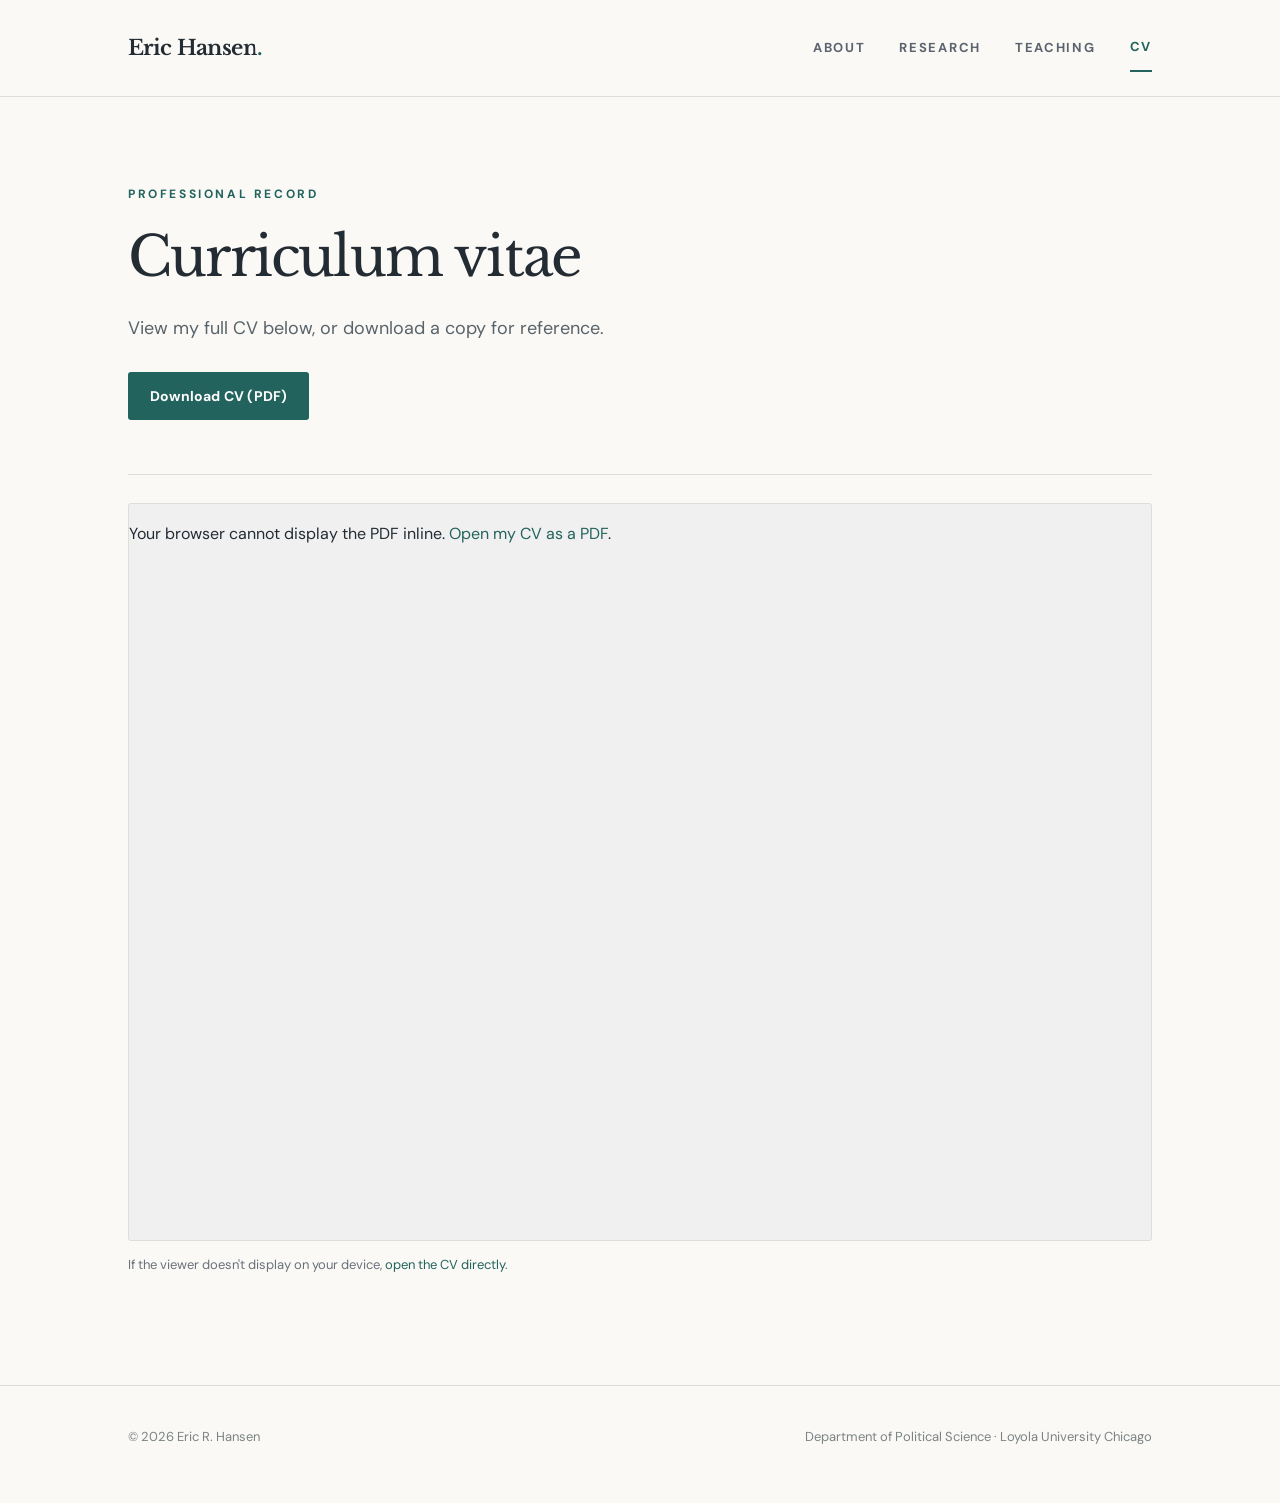
==== cv.html @ 196c2c89 "Add files via upload" ====
<!doctype html>
<html lang="en"><head><meta charset="utf-8"><meta name="viewport" content="width=device-width, initial-scale=1"><meta name="description" content="Curriculum vitae of Eric R. Hansen, viewable as an embedded PDF."><title>CV | Eric R. Hansen</title><link rel="stylesheet" href="styles.css"></head>
<body><header class="site-header"><div class="container header-inner"><a class="brand" href="index.html">Eric Hansen<span class="brand-dot">.</span></a><nav class="nav" aria-label="Primary navigation"><a href="index.html">About</a><a href="research.html">Research</a><a href="teaching.html">Teaching</a><a href="cv.html" aria-current="page">CV</a></nav></div></header>
<main><div class="container"><section class="page-intro cv-intro"><div class="eyebrow">Professional record</div><h1>Curriculum vitae</h1><p>View my full CV below, or download a copy for reference.</p><p><a class="button" href="assets/Hansen_CV.pdf" download="Eric_Hansen_CV.pdf">Download CV (PDF)</a></p></section><section class="content-block cv-block"><object data="assets/Hansen_CV.pdf#view=FitH" type="application/pdf" class="cv-embed" aria-label="Eric R. Hansen curriculum vitae, PDF"><p>Your browser cannot display the PDF inline. <a href="assets/Hansen_CV.pdf">Open my CV as a PDF</a>.</p></object><p class="cv-fallback">If the viewer doesn't display on your device, <a href="assets/Hansen_CV.pdf" target="_blank" rel="noopener">open the CV directly</a>.</p></section></div></main><footer class="footer"><div class="container footer-inner"><span>© <span id="year">2026</span> Eric R. Hansen</span><span>Department of Political Science · Loyola University Chicago</span></div></footer><script>document.getElementById('year').textContent=new Date().getFullYear()</script></body></html>
---- styles.css ----
@import url('https://fonts.googleapis.com/css2?family=DM+Sans:wght@400;500;600;700&family=Libre+Baskerville:wght@400;700&display=swap');
:root{--bg:#faf9f6;--ink:#232b33;--muted:#69717a;--line:#deded8;--accent:#23635d;--accent-light:#e8f0ed;--surface:#fff;--serif:'Libre Baskerville',Georgia,serif;--sans:'DM Sans',Arial,sans-serif}*{box-sizing:border-box}html{scroll-behavior:smooth}body{margin:0;background:var(--bg);color:var(--ink);font-family:var(--sans);font-size:16px;line-height:1.72}a{color:var(--accent);text-decoration:none}a:hover{text-decoration:underline}a:focus-visible{outline:3px solid var(--accent);outline-offset:4px}.container{max-width:1100px;margin:auto;padding:0 38px}.site-header{border-bottom:1px solid var(--line)}.header-inner{min-height:96px;display:flex;align-items:center;justify-content:space-between;gap:28px}.brand{font-family:var(--serif);font-size:21px;font-weight:700;letter-spacing:-.65px;color:var(--ink)}.brand:hover{text-decoration:none}.nav{display:flex;align-items:center;gap:34px}.nav a{color:#5b646e;font-size:13px;text-transform:uppercase;letter-spacing:1.7px;font-weight:700;padding:12px 0}.nav a[aria-current=page],.nav a:hover{color:var(--accent);text-decoration:none}.nav a[aria-current=page]{border-bottom:2px solid var(--accent)}.eyebrow{color:var(--accent);font-size:12px;text-transform:uppercase;letter-spacing:2.6px;font-weight:700}.hero{display:grid;grid-template-columns:1.25fr .75fr;align-items:center;gap:76px;padding:94px 0 104px}.hero h1{font-family:var(--serif);font-size:clamp(42px,5vw,64px);line-height:1.2;letter-spacing:-2.4px;margin:24px 0 22px;font-weight:400}.hero .lead{max-width:625px;font-size:19px;line-height:1.82;color:#4d5960}.hero .affiliation{color:var(--muted);font-size:15px;margin-top:18px}.hero-links{display:flex;align-items:center;gap:26px;margin-top:36px;flex-wrap:wrap}.button{display:inline-block;background:var(--accent);color:white;padding:12px 22px;border-radius:3px;font-weight:700;font-size:14px;letter-spacing:.2px}.button:hover{background:#174a45;color:white;text-decoration:none}.text-link{font-weight:700;font-size:14px}.text-link:after{content:' →'}.portrait-wrap{position:relative}.portrait{width:100%;aspect-ratio:4/5;object-fit:cover;background:#e5e8e2;border-radius:2px;display:block}.portrait-wrap:after{content:'';height:88%;width:92%;position:absolute;right:-17px;bottom:-18px;border:1px solid #c1cec8;z-index:-1}.portrait-note{font-size:12px;color:var(--muted);margin-top:24px;text-align:right}.section{padding:70px 0;border-top:1px solid var(--line)}.section-grid{display:grid;grid-template-columns:250px 1fr;gap:64px}.section-label{font-family:var(--serif);font-size:25px;line-height:1.4;font-weight:400;margin:0}.section p{margin-top:0;color:#4e5962}.section p:last-child{margin-bottom:0}.tag-list{display:flex;flex-wrap:wrap;gap:10px;margin:30px 0 0}.tag{border:1px solid #d7dfda;color:#3e6860;border-radius:100px;font-size:12px;padding:5px 13px}.feature-list{display:grid;grid-template-columns:repeat(2,1fr);gap:23px}.feature{background:var(--surface);border:1px solid var(--line);padding:27px;min-height:155px}.feature h3{font-family:var(--serif);font-size:18px;line-height:1.5;font-weight:400;margin:0 0 11px}.feature p{font-size:14px;line-height:1.7;margin:0}.page-intro{padding:87px 0 66px;max-width:790px}.page-intro h1{font:400 clamp(38px,4.5vw,55px)/1.25 var(--serif);letter-spacing:-1.8px;margin:18px 0 22px}.page-intro p{font-size:18px;color:#58636a;max-width:720px}.content-block{border-top:1px solid var(--line);padding:53px 0}.content-block h2{font:400 25px/1.5 var(--serif);margin:0 0 28px}.publication{border-bottom:1px solid var(--line);padding:24px 0;display:grid;grid-template-columns:66px 1fr;gap:25px}.publication:last-child{border-bottom:none}.pub-year{color:var(--accent);font-weight:700;font-size:13px;padding-top:5px}.publication h3{font-size:17px;line-height:1.5;margin:0 0 6px;font-weight:600}.publication p{font-size:14px;color:var(--muted);margin:0 0 6px}.publication .pub-links{font-size:13px;font-weight:700}.notice{background:var(--accent-light);border-left:3px solid var(--accent);padding:18px 22px;color:#365c56;font-size:14px;margin:22px 0}.courses{display:grid;grid-template-columns:1fr 1fr;gap:20px}.course{background:white;border:1px solid var(--line);padding:28px}.course .course-code{font-size:12px;letter-spacing:1.5px;color:var(--accent);font-weight:700;text-transform:uppercase}.course h3{font:400 19px/1.5 var(--serif);margin:9px 0 12px}.course p{font-size:14px;color:#657078;margin:0}.footer{border-top:1px solid var(--line);margin-top:42px;padding:40px 0 55px}.footer-inner{display:flex;justify-content:space-between;gap:18px;color:#7b8385;font-size:13px}.footer a{color:var(--accent)}@media(max-width:760px){.container{padding:0 23px}.header-inner{min-height:84px;align-items:flex-start;flex-direction:column;justify-content:center;gap:10px;padding-top:18px;padding-bottom:14px}.nav{gap:23px}.nav a{font-size:11px;padding:3px 0 7px}.hero{grid-template-columns:1fr;gap:45px;padding:58px 0 76px}.hero h1{letter-spacing:-1.5px}.hero .lead{font-size:17px}.portrait-wrap{max-width:380px}.section{padding:48px 0}.section-grid{grid-template-columns:1fr;gap:24px}.feature-list,.courses{grid-template-columns:1fr}.page-intro{padding:60px 0 43px}.content-block{padding:38px 0}.footer-inner{flex-direction:column}.publication{grid-template-columns:1fr;gap:3px}.portrait-note{text-align:left}}

/* Version 2: scholar-focused homepage and embedded CV */
.brand-dot{color:var(--accent)}
.hero-profile{grid-template-columns:minmax(0,1.2fr) minmax(280px,.8fr);gap:70px;padding:80px 0 86px;align-items:center}
.hero-profile h1{font-size:clamp(44px,5vw,66px);margin:16px 0 14px}
.profile-subtitle{font-size:18px;line-height:1.55;color:var(--accent);font-weight:600;margin:0 0 30px}
.bio-text p{font-size:16px;line-height:1.85;color:#44515a;max-width:660px;margin:0 0 16px}
.hero-profile .portrait{aspect-ratio:4/5;object-fit:cover;object-position:center 39%}
.contact-line{margin-top:30px!important}
.compact-course{min-height:92px;padding:24px 27px;display:flex;align-items:center}
.compact-course h3{margin:0}
.page-note{margin-top:30px;color:var(--muted)}
.cv-intro{padding-bottom:36px}
.cv-intro .button{margin-top:10px}
.cv-block{padding-top:28px}
.cv-embed{width:100%;height:min(82vh,1050px);min-height:560px;border:1px solid var(--line);background:#f0f0f0;border-radius:3px;display:block}
.cv-fallback{font-size:13px;color:var(--muted);margin-top:13px}
@media(max-width:760px){.hero-profile{grid-template-columns:1fr;gap:35px;padding:57px 0 55px}.hero-profile .portrait-wrap{max-width:350px}.nav{gap:19px;flex-wrap:wrap}.cv-embed{min-height:430px;height:70vh}}
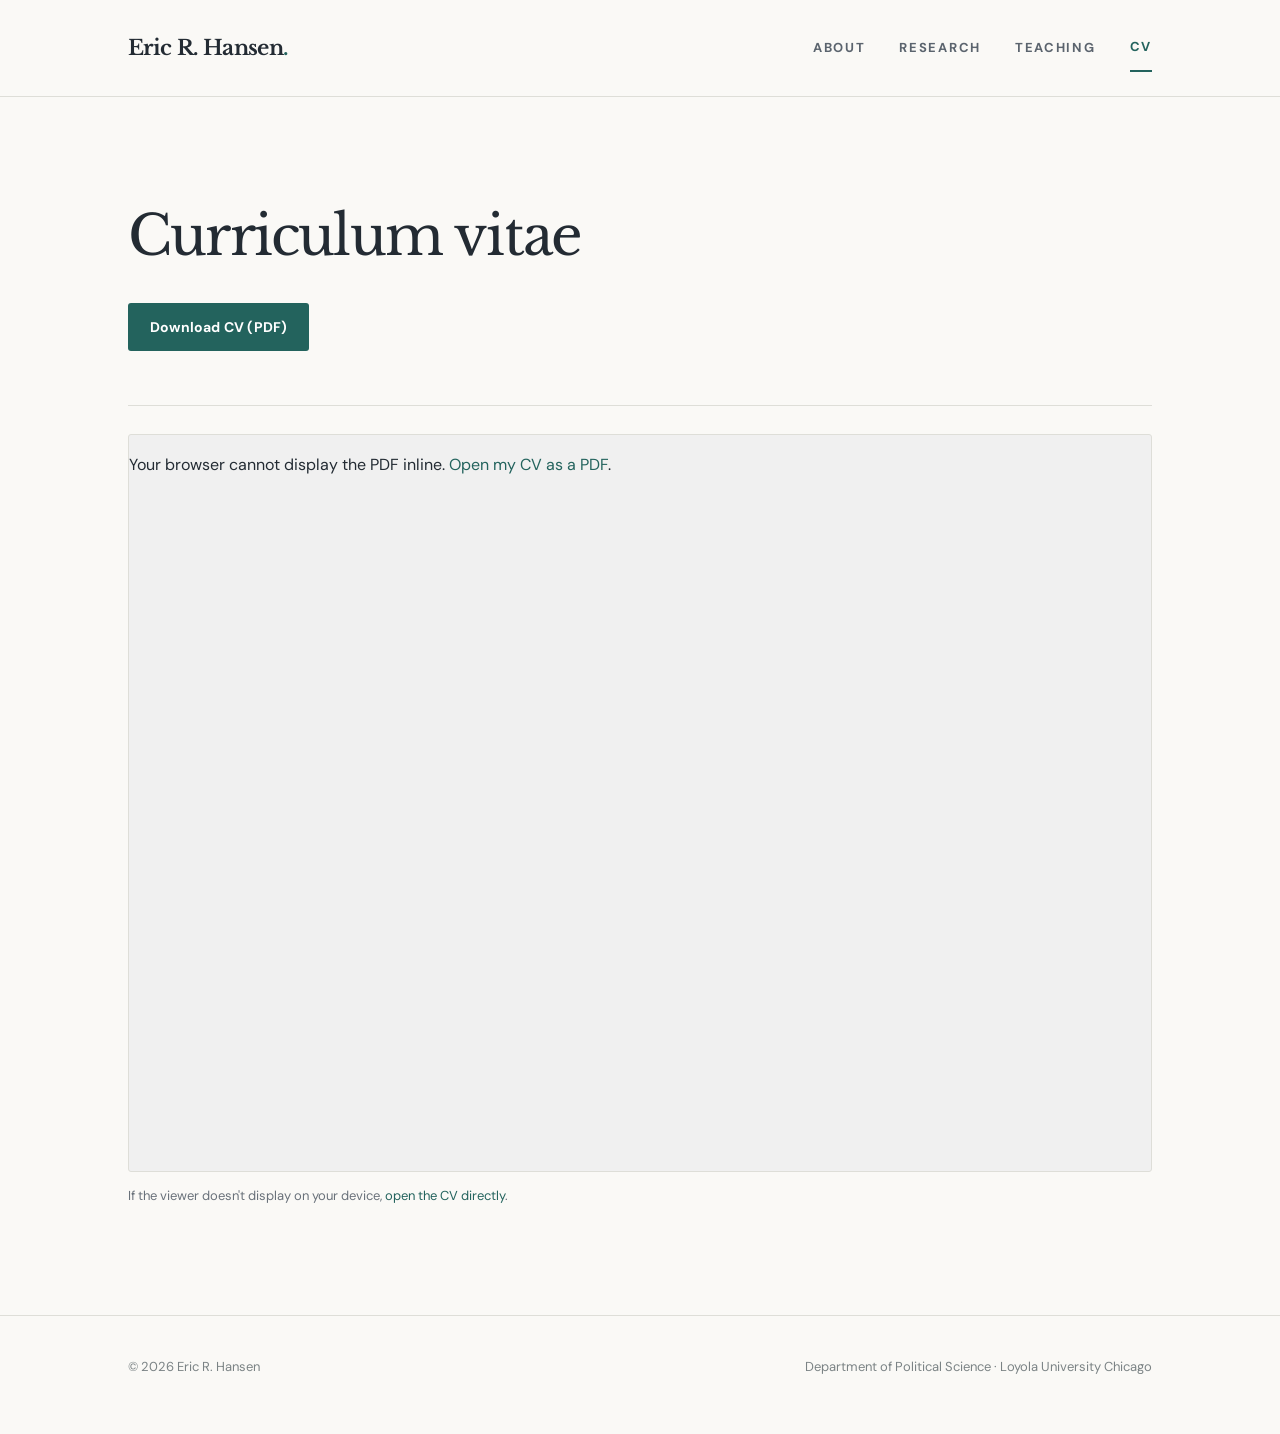
==== commit 98a820c2: "Add files via upload" ====
--- a/cv.html
+++ b/cv.html
@@ -1,4 +1,4 @@
 <!doctype html>
 <html lang="en"><head><meta charset="utf-8"><meta name="viewport" content="width=device-width, initial-scale=1"><meta name="description" content="Curriculum vitae of Eric R. Hansen, viewable as an embedded PDF."><title>CV | Eric R. Hansen</title><link rel="stylesheet" href="styles.css"></head>
-<body><header class="site-header"><div class="container header-inner"><a class="brand" href="index.html">Eric Hansen<span class="brand-dot">.</span></a><nav class="nav" aria-label="Primary navigation"><a href="index.html">About</a><a href="research.html">Research</a><a href="teaching.html">Teaching</a><a href="cv.html" aria-current="page">CV</a></nav></div></header>
-<main><div class="container"><section class="page-intro cv-intro"><div class="eyebrow">Professional record</div><h1>Curriculum vitae</h1><p>View my full CV below, or download a copy for reference.</p><p><a class="button" href="assets/Hansen_CV.pdf" download="Eric_Hansen_CV.pdf">Download CV (PDF)</a></p></section><section class="content-block cv-block"><object data="assets/Hansen_CV.pdf#view=FitH" type="application/pdf" class="cv-embed" aria-label="Eric R. Hansen curriculum vitae, PDF"><p>Your browser cannot display the PDF inline. <a href="assets/Hansen_CV.pdf">Open my CV as a PDF</a>.</p></object><p class="cv-fallback">If the viewer doesn't display on your device, <a href="assets/Hansen_CV.pdf" target="_blank" rel="noopener">open the CV directly</a>.</p></section></div></main><footer class="footer"><div class="container footer-inner"><span>© <span id="year">2026</span> Eric R. Hansen</span><span>Department of Political Science · Loyola University Chicago</span></div></footer><script>document.getElementById('year').textContent=new Date().getFullYear()</script></body></html>+<body><header class="site-header"><div class="container header-inner"><a class="brand" href="index.html">Eric R. Hansen<span class="brand-dot">.</span></a><nav class="nav" aria-label="Primary navigation"><a href="index.html">About</a><a href="research.html">Research</a><a href="teaching.html">Teaching</a><a href="cv.html" aria-current="page">CV</a></nav></div></header>
+<main><div class="container"><section class="page-intro cv-intro"><div class="eyebrow"></div><h1>Curriculum vitae</h1><p><a class="button" href="assets/Hansen_CV.pdf" download="Eric_Hansen_CV.pdf">Download CV (PDF)</a></p></section><section class="content-block cv-block"><object data="assets/Hansen_CV.pdf#view=FitH" type="application/pdf" class="cv-embed" aria-label="Eric R. Hansen curriculum vitae, PDF"><p>Your browser cannot display the PDF inline. <a href="assets/Hansen_CV.pdf">Open my CV as a PDF</a>.</p></object><p class="cv-fallback">If the viewer doesn't display on your device, <a href="assets/Hansen_CV.pdf" target="_blank" rel="noopener">open the CV directly</a>.</p></section></div></main><footer class="footer"><div class="container footer-inner"><span>© <span id="year">2026</span> Eric R. Hansen</span><span>Department of Political Science · Loyola University Chicago</span></div></footer><script>document.getElementById('year').textContent=new Date().getFullYear()</script></body></html>
--- a/styles.css
+++ b/styles.css
@@ -18,3 +18,61 @@
 .cv-embed{width:100%;height:min(82vh,1050px);min-height:560px;border:1px solid var(--line);background:#f0f0f0;border-radius:3px;display:block}
 .cv-fallback{font-size:13px;color:var(--muted);margin-top:13px}
 @media(max-width:760px){.hero-profile{grid-template-columns:1fr;gap:35px;padding:57px 0 55px}.hero-profile .portrait-wrap{max-width:350px}.nav{gap:19px;flex-wrap:wrap}.cv-embed{min-height:430px;height:70vh}}
+
+/* Homepage headshot adjustments */
+.hero-profile .portrait {
+    width: 100%;
+    height: auto;
+    aspect-ratio: auto;
+    object-fit: contain;
+}
+
+.hero-profile .portrait-wrap {
+    max-width: 550px;
+    margin: 0 auto;
+}
+
+/* Teaching page course titles and subtitles */
+
+.compact-course {
+    align-items: flex-start;
+}
+
+.compact-course h3 {
+    margin: 0;
+}
+
+.course-subtitle {
+    font-size: 13px;
+    color: #69717a;
+    line-height: 1.5;
+    margin-top: 5px !important;
+}
+
+.compact-course h3 a {
+    color: inherit;
+    text-decoration: none;
+}
+
+.compact-course h3 a:hover {
+    color: var(--accent);
+    text-decoration: underline;
+}
+
+/* Research publication links */
+
+.publication h3 a {
+    color: inherit;
+    text-decoration: none;
+    transition: color 0.2s ease;
+}
+
+.publication h3 a:hover {
+    color: var(--accent, #426657);
+    text-decoration: underline;
+}
+
+.publication h3 a:focus-visible {
+    outline: 2px solid var(--accent, #426657);
+    outline-offset: 3px;
+}
